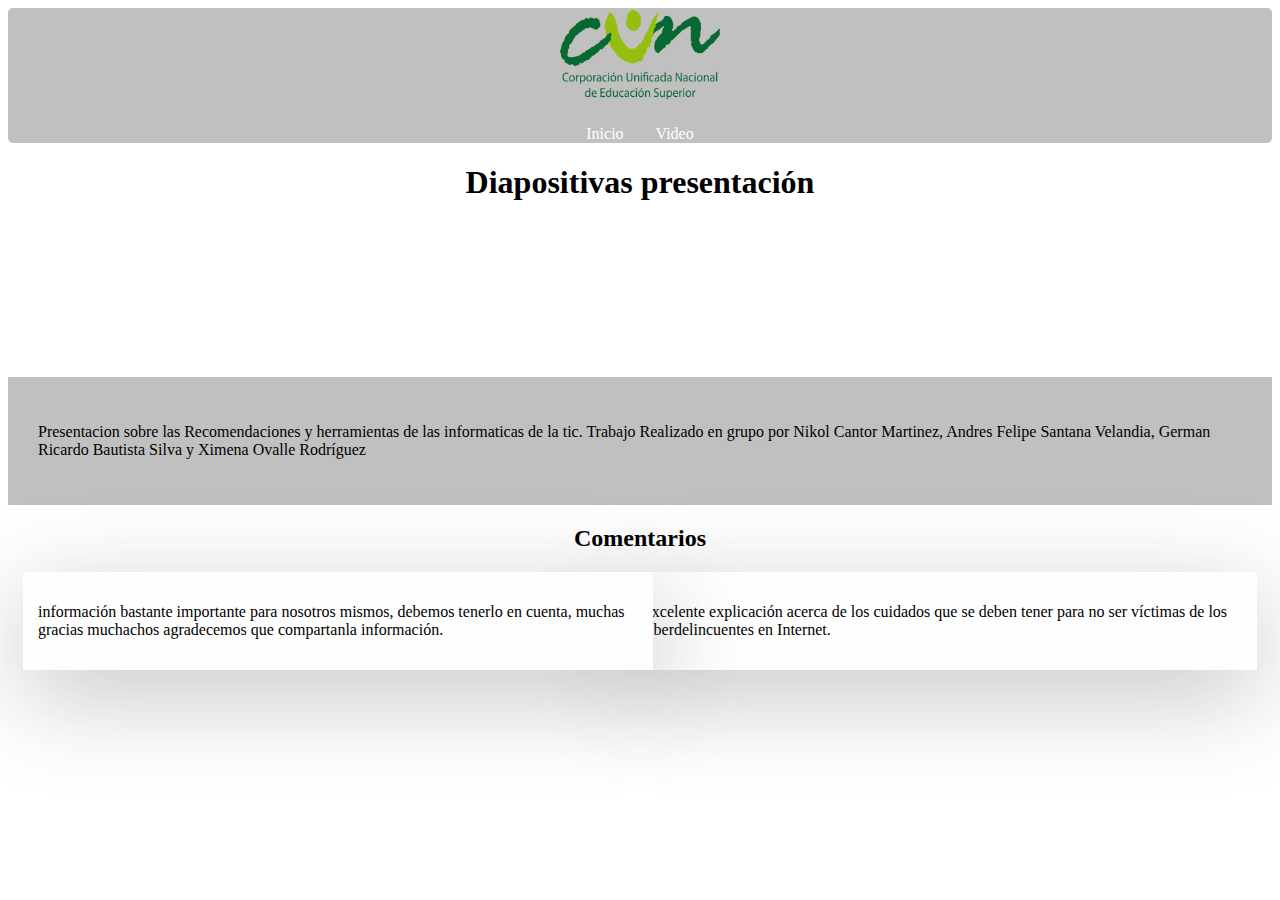
==== video.html @ 0e30aae5 "Add files via upload" ====
<!DOCTYPE html>
<html lang="es">
<head>
    <title>Blog</title>
    <link rel="stylesheet" type="text/css" href="css/main.css">
</head>
<body>
    <header class="header">
        <div class="container">
            <nav class="nav">
				<div>
					<img class="logo" href="index.html" src="imagenes/logo.png">
				</div>
                <div>
					<ul class="menu-nav">
						<li class="nav-pag"><a href="index.html" class="active">Inicio</a></li>
						<li class="nav-pag"><a href="#Video">Video</a></li>
					</ul>
				</div>
            </nav>
        </div>
    </header>
	<header class="presentacion">
		<h1 class="titulo-presentacion">Diapositivas presentación</h1>
    	<video src="imagenes/videoPresentacion.mp4"></video>
	</header>

    <header class="Header3">
        <div class="texto1">
			<p class="texto1">
				Presentacion sobre las  Recomendaciones y herramientas de las informaticas de la tic. Trabajo Realizado en grupo por Nikol Cantor Martinez,  Andres Felipe Santana Velandia, German Ricardo Bautista Silva y Ximena Ovalle Rodríguez	</p>
		</div>
    </header>
	<header class="Header4">
		<h2 class="titulos">Comentarios</h2>
	</header>
	<div class="comentarios">
		<div class="card1">
			<div class="info-card">
				<p>Excelente explicación acerca de los cuidados que se deben tener para no ser víctimas de los ciberdelincuentes en Internet.</p>
			</div>
		</div>
	</div>
	<div class="comentarios">
		<div class="card2">
			<div class="info-card">
				<p>información bastante importante para nosotros mismos, debemos tenerlo en cuenta, muchas gracias muchachos agradecemos que compartanla información.</p>
			</div>
		</div>
	</div>
</body>
</html>
---- css/main.css ----
.logo {
    height: 90px;
    border-radius: 2px;
    margin: 2px;
}

body {
  background: #fff;
}

.header {
    background-color: rgba(178, 179, 178, 0.822);
    border-radius: 5px;
    margin: 0px;
    padding: 0px;
    text-align: center;
    align-items: center;
    flex-direction: column;
    justify-content: space-evenly;
}

.presentacion {
  text-align: center;
  align-items: center;
  border-radius: 5px;
}

.menu-nav {
  display: inline-flex;
  align-items: center;
}

.nav {
  height: 80px;
  display: inline-block;
}

ul {
  list-style-type: none;
  margin: 5px;
  padding: 0;
  overflow: hidden;
}

li {
  float: right;
}

li a {
  display: block;
  padding: 14px 16px;
  color: #fff;
  text-decoration: none;
  text-align: right;
}

li a:hover {
  background-color: #fff;
  border-radius: 5px;
  color:black;
}

h1 {
  text-align: center;
}



#titulo {
  width: 100%;
  position: absolute;
  padding: 0px;
  margin: 0px auto;
  text-align: center;
  font-size: 27px;
  color: rgba(255, 255, 255, 1);
  font-family: 'Open Sans', sans-serif;
  z-index: 9999;
  text-shadow: 0px 1px 2px rgba(0, 0, 0, 0.33), -1px 0px 2px rgba(255, 255, 255, 0);
}

.Header3 {
  background-color: rgba(178, 179, 178, 0.822);
  padding: 30px;
  justify-content: space-evenly;
}

.titulos {
  text-align: center;
}

.comentarios {
  position: relative;
}

.card1 {
  box-shadow: 0 25px 98px 0 rgba(54, 54, 54, 0.288);
  background: rgb(255, 254, 254);
  padding: 15px;
  position: absolute;
  top:0;
  right:15px;
  width: 600px;
}

.card2 {
  box-shadow: 0 25px 98px 0 rgba(54, 54, 54, 0.288);
  background: rgb(255, 254, 254);
  padding: 15px;
  position: absolute;
  top:0;
  left: 15px;
  width: 600px;
}
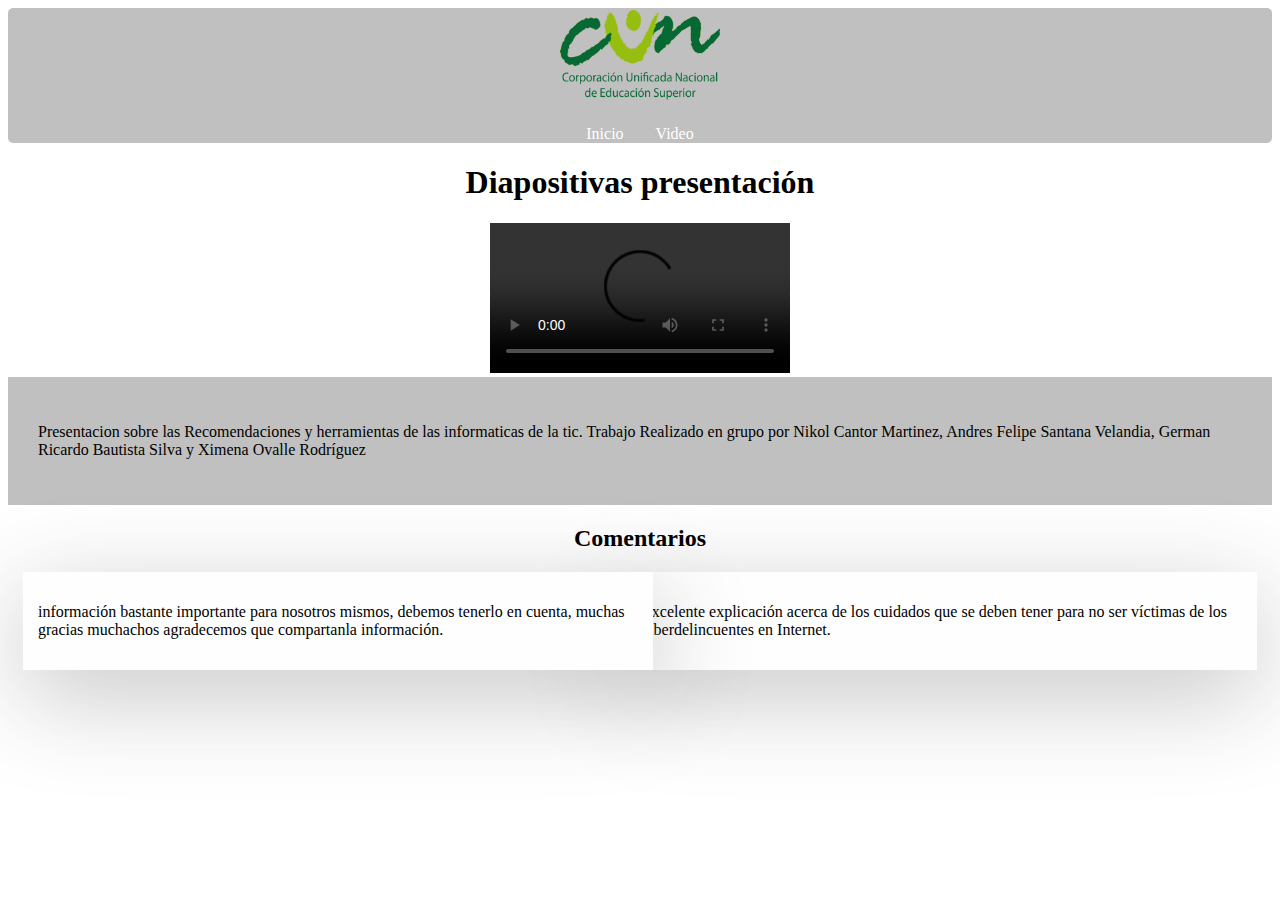
==== commit fc626558: "Add files via upload" ====
--- a/video.html
+++ b/video.html
@@ -22,7 +22,7 @@
     </header>
 	<header class="presentacion">
 		<h1 class="titulo-presentacion">Diapositivas presentación</h1>
-    	<video src="imagenes/videoPresentacion.mp4"></video>
+    	<video src="imagenes/videoPresentacion.mp4" controls ></video>
 	</header>
 
     <header class="Header3">
